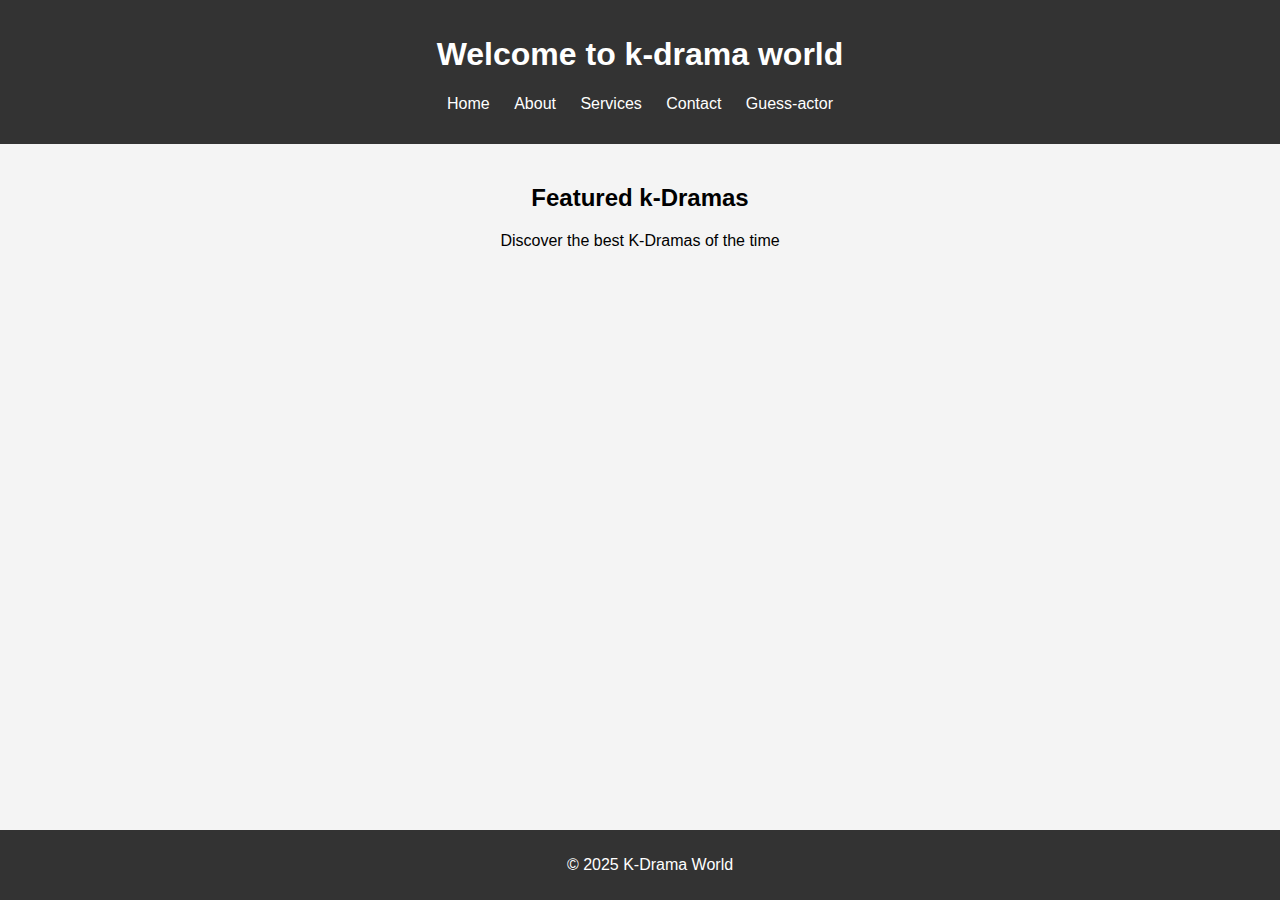
==== index.html @ 7ef35ec4 "Add files via upload" ====
<!DOCTYPE html>
<html lang="en">
<head>
<meta charset="UTF-8">
<meta name="viewport" content="width=device-width, initial-scale=1.0">
<title>k-drama world</title>
<link rel="stylesheet" href="style.css">
</head>
<body>
<!-- Navigation Bar -->
<header>
<h1>Welcome to k-drama world</h1>
<nav>
<ul>
<li><a href="index.html">Home</a></li>
<li><a href="aboutus.html">About</a></li>
<li><a href="services.html">Services</a></li>
<li><a href="contact.html">Contact</a></li>
<li><a href="guess-actor.html">Guess-actor</a></li>

</ul>
</nav>
</header>
<!-- Homepage Content -->
<section>
<h2>Featured k-Dramas</h2>
<p>Discover the best K-Dramas of the time</p>
</section>
<!-- Footer -->
<footer>
<p>&copy; 2025 K-Drama World</p>

</footer>

</body>

</html>
---- style.css ----
/* General Styles */
body {
    font-family: Arial, sans-serif;
    margin: 0;
    padding: 0;
    background-color:rgb(244, 244, 244);
    }
    /* Header and Navigation Bar */
    header {
    background-color: #333;
    color: white;
    padding: 15px;
    text-align: center;
    }
    nav ul {
    list-style-type: none;
    padding: 0;
    }
    nav ul li {
    display: inline;
    margin: 10px;
    }
    nav ul li a {
    color: white;
    text-decoration: none;
    }
    /* Main Content */
    section {
    padding: 20px;
    text-align: center;
    }
    /* Footer */
    footer {
    background-color: #333;
    color: white;
    text-align: center;
    padding: 10px;
    position: fixed;
    bottom: 0;
    width: 100%;
    }
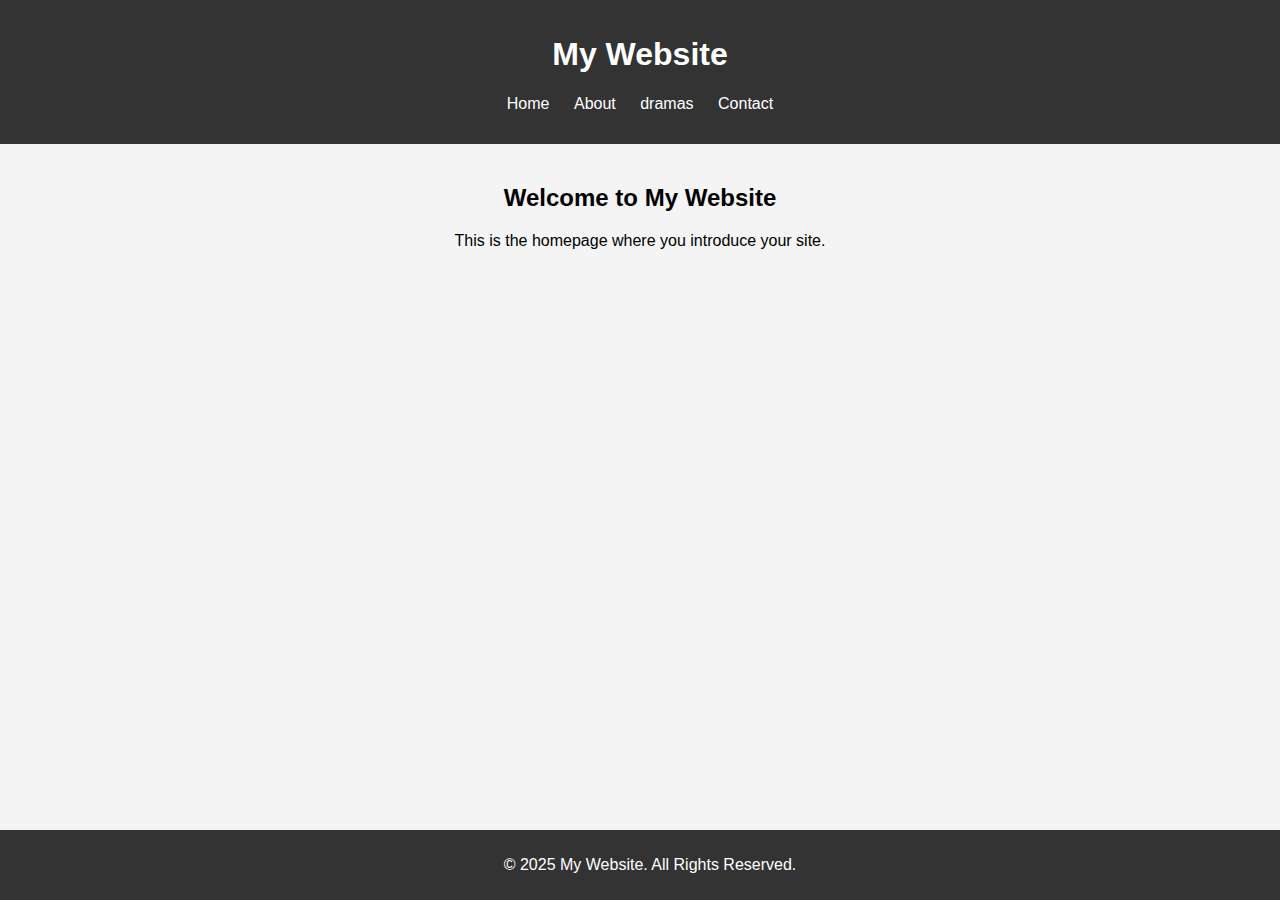
==== commit c5856078: "Add files via upload" ====
--- a/index.html
+++ b/index.html
@@ -3,35 +3,30 @@
 <head>
 <meta charset="UTF-8">
 <meta name="viewport" content="width=device-width, initial-scale=1.0">
-<title>k-drama world</title>
+<title>Home - My Website</title>
 <link rel="stylesheet" href="style.css">
 </head>
 <body>
 <!-- Navigation Bar -->
 <header>
-<h1>Welcome to k-drama world</h1>
+<h1>My Website</h1>
 <nav>
 <ul>
 <li><a href="index.html">Home</a></li>
-<li><a href="aboutus.html">About</a></li>
-<li><a href="services.html">Services</a></li>
+<li><a href="about.html">About</a></li>
+<li><a href="dramas.html">dramas</a></li>
 <li><a href="contact.html">Contact</a></li>
-<li><a href="guess-actor.html">Guess-actor</a></li>
-
 </ul>
 </nav>
 </header>
 <!-- Homepage Content -->
 <section>
-<h2>Featured k-Dramas</h2>
-<p>Discover the best K-Dramas of the time</p>
+<h2>Welcome to My Website</h2>
+<p>This is the homepage where you introduce your site.</p>
 </section>
 <!-- Footer -->
 <footer>
-<p>&copy; 2025 K-Drama World</p>
-
+<p>&copy; 2025 My Website. All Rights Reserved.</p>
 </footer>
-
 </body>
-
 </html>
--- a/style.css
+++ b/style.css
@@ -3,7 +3,7 @@
     font-family: Arial, sans-serif;
     margin: 0;
     padding: 0;
-    background-color:rgb(244, 244, 244);
+    background-color: #f4f4f4;
     }
     /* Header and Navigation Bar */
     header {
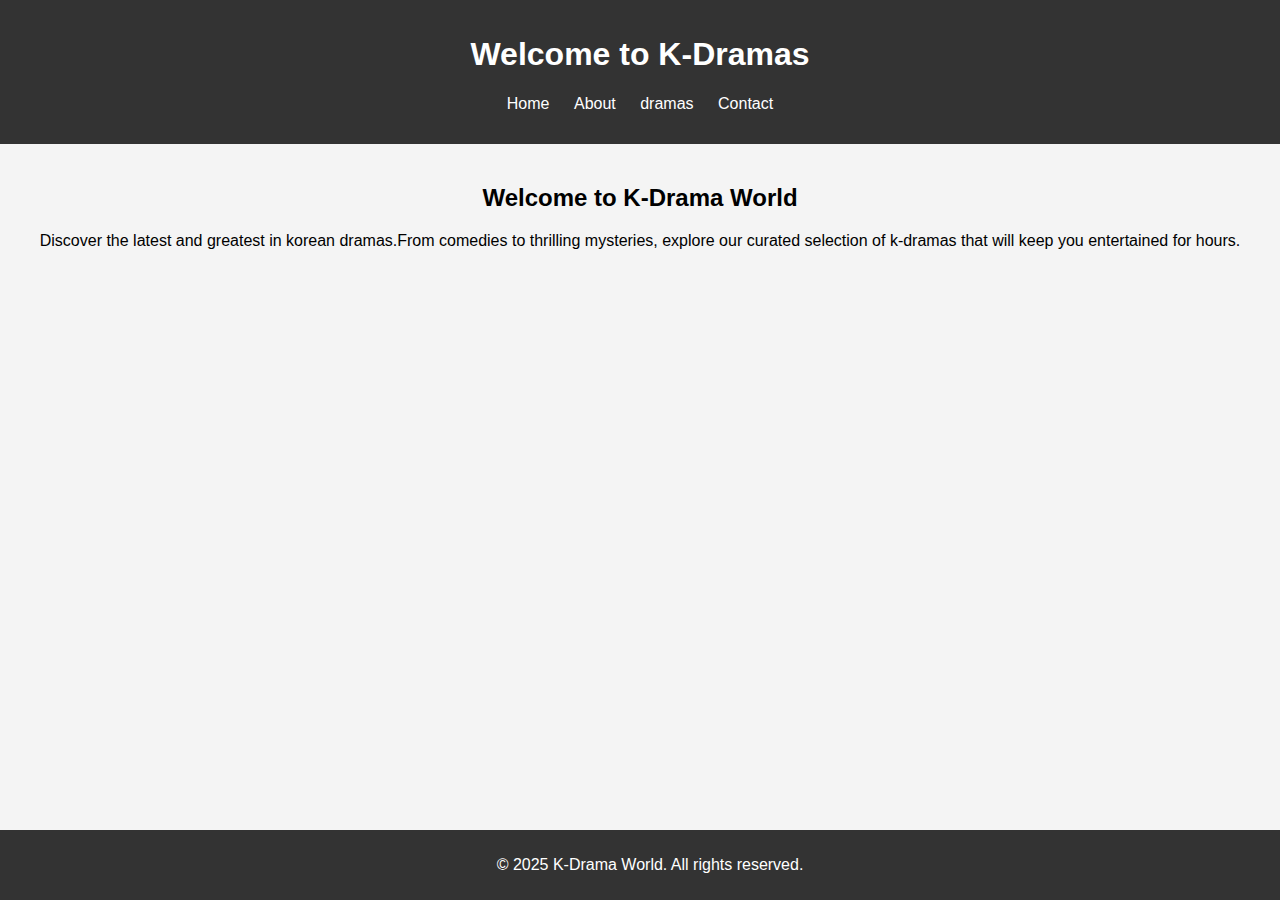
==== commit f78e3dcc: "Add files via upload" ====
--- a/index.html
+++ b/index.html
@@ -3,13 +3,13 @@
 <head>
 <meta charset="UTF-8">
 <meta name="viewport" content="width=device-width, initial-scale=1.0">
-<title>Home - My Website</title>
+<title>K-Dramas</title>
 <link rel="stylesheet" href="style.css">
 </head>
 <body>
 <!-- Navigation Bar -->
 <header>
-<h1>My Website</h1>
+<h1>Welcome to K-Dramas</h1>
 <nav>
 <ul>
 <li><a href="index.html">Home</a></li>
@@ -21,12 +21,12 @@
 </header>
 <!-- Homepage Content -->
 <section>
-<h2>Welcome to My Website</h2>
-<p>This is the homepage where you introduce your site.</p>
+<h2>Welcome to K-Drama World</h2>
+<p>Discover the latest and greatest in korean dramas.From comedies to thrilling mysteries, explore our curated selection of k-dramas that will keep you entertained for hours.</p>
 </section>
 <!-- Footer -->
 <footer>
-<p>&copy; 2025 My Website. All Rights Reserved.</p>
+<p>&copy; 2025 K-Drama World. All rights reserved.</p>
 </footer>
 </body>
 </html>
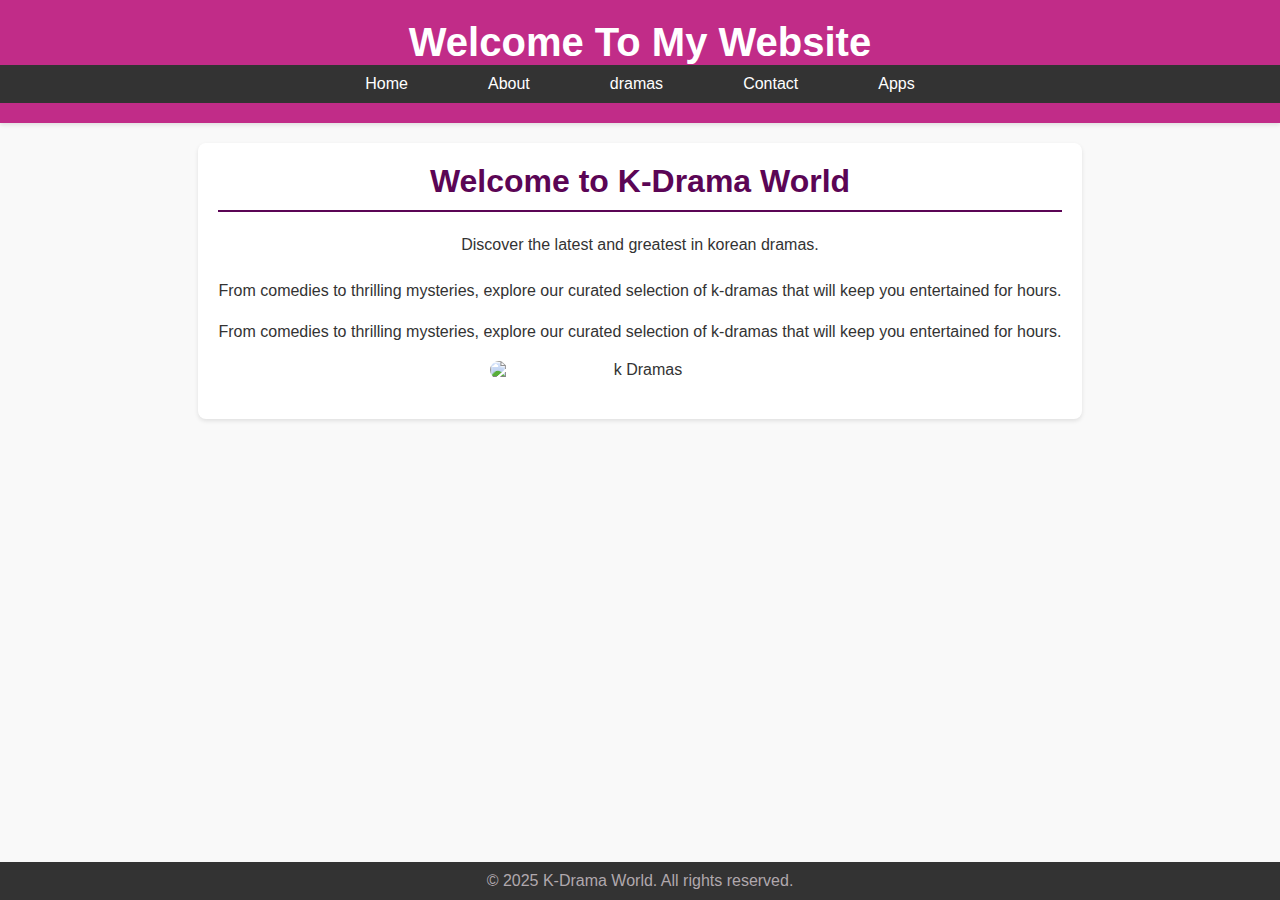
==== commit 4466173b: "Add files via upload" ====
--- a/index.html
+++ b/index.html
@@ -9,24 +9,28 @@
 <body>
 <!-- Navigation Bar -->
 <header>
-<h1>Welcome to K-Dramas</h1>
+<h1>Welcome To My Website</h1>
 <nav>
 <ul>
 <li><a href="index.html">Home</a></li>
 <li><a href="about.html">About</a></li>
 <li><a href="dramas.html">dramas</a></li>
 <li><a href="contact.html">Contact</a></li>
+<li><a href="apps.html">Apps</a></li>
 </ul>
 </nav>
 </header>
 <!-- Homepage Content -->
-<section>
+<section class="main-content">
 <h2>Welcome to K-Drama World</h2>
-<p>Discover the latest and greatest in korean dramas.From comedies to thrilling mysteries, explore our curated selection of k-dramas that will keep you entertained for hours.</p>
+<p>Discover the latest and greatest in korean dramas.</p>
+    <p>From comedies to thrilling mysteries, explore our curated selection of k-dramas that will keep you entertained for hours.</p>
+</p>From comedies to thrilling mysteries, explore our curated selection of k-dramas that will keep you entertained for hours.</p>
+<img src="logok.jpeg" alt="k Dramas" width="300px">
 </section>
 <!-- Footer -->
 <footer>
 <p>&copy; 2025 K-Drama World. All rights reserved.</p>
 </footer>
 </body>
-</html>
+</html>--- a/style.css
+++ b/style.css
@@ -1,42 +1,164 @@
-/* General Styles */
-body {
-    font-family: Arial, sans-serif;
+/* Reset some default styles */
+* {
     margin: 0;
     padding: 0;
-    background-color: #f4f4f4;
-    }
-    /* Header and Navigation Bar */
-    header {
+    box-sizing: border-box;
+}
+
+body {
+    font-family: 'Arial', sans-serif;
+    color: #333;
+    background-color: #f9f9f9;
+    display: flex;
+    flex-direction: column;
+    min-height: 100vh;
+}
+
+/* Header styling */
+header {
+    background-color: #c12c88;
+    color: white;
+    padding: 20px 0;
+    text-align: center;
+    box-shadow: 0 2px 4px rgba(0, 0, 0, 0.1);
+}
+
+header h1 {
+    font-size: 2.5em;
+}
+
+/* Navigation menu styling */
+nav {
     background-color: #333;
-    color: white;
-    padding: 15px;
-    text-align: center;
-    }
-    nav ul {
-    list-style-type: none;
-    padding: 0;
-    }
-    nav ul li {
-    display: inline;
-    margin: 10px;
-    }
-    nav ul li a {
+}
+
+nav ul {
+    list-style: none;
+    display: flex;
+    justify-content: center;
+}
+
+nav ul li {
+    margin: 0 20px;
+}
+
+nav ul li a {
     color: white;
     text-decoration: none;
-    }
-    /* Main Content */
-    section {
+    padding: 10px 20px;
+    display: block;
+    transition: background 0.3s;
+}
+
+nav ul li a:hover {
+    background-color: #a822a2;
+}
+
+/* Main content styling */
+main {
     padding: 20px;
+    max-width: 1200px;
+    margin: 20px auto;
+    background-color: white;
+    box-shadow: 0 2px 4px rgba(0, 0, 0, 0.1);
+    border-radius: 8px;
+}
+
+main h2 {
+    font-size: 2em;
+    margin-bottom: 20px;
+    border-bottom: 2px solid #a51b5d;
+    padding-bottom: 10px;
+    color: #8f1351;
+}
+
+main .drama {
+    display: flex;
+    margin-bottom: 20px;
+    border-bottom: 1px solid #ddd;
+    padding-bottom: 20px;
+}
+
+main .drama img {
+    max-width: 200px;
+    margin-right: 20px;
+    border-radius: 8px;
+    box-shadow: 0 2px 4px rgba(0, 0, 0, 0.1);
+}
+
+main .drama .details {
+    flex: 1;
+}
+
+main .drama .details h3 {
+    font-size: 1.5em;
+    color: #333;
+    margin-bottom: 10px;
+}
+
+main .drama .details p {
+    margin-bottom: 10px;
+    line-height: 1.6;
+}
+
+/* Section styling */
+section {
+    padding: 20px;
+    max-width: 1200px;
+    margin: 20px auto;
+    background-color: #ffffff;
+    box-shadow: 0 2px 4px rgba(0, 0, 0, 0.1);
+    border-radius: 8px;
+    text-align: center; /* Center text and image */
+}
+
+section h2 {
+    font-size: 2em;
+    margin-bottom: 20px;
+    border-bottom: 2px solid #5b0555;
+    padding-bottom: 10px;
+    color: #5b0555;
+}
+
+section p {
+    margin-bottom: 20px;
+    line-height: 1.6;
+}
+
+/* Centered image */
+section img {
+    display: block;
+    margin: 20px auto; /* Center image */
+    max-width: 100%;
+    height: auto;
+    border-radius: 10px;
+}
+
+/* App section styling */
+.app {
+    margin-bottom: 20px;
+}
+
+.app h3 {
+    font-size: 1.5em;
+    color: #333;
+    margin-bottom: 10px;
+}
+
+.app p {
+    margin-bottom: 10px;
+    line-height: 1.6;
+}
+
+/* Footer styling */
+footer {
+    background-color: #333;
+    color: rgb(176, 168, 173);
     text-align: center;
-    }
-    /* Footer */
-    footer {
-    background-color: #333;
-    color: white;
-    text-align: center;
-    padding: 10px;
-    position: fixed;
-    bottom: 0;
-    width: 100%;
-    }
-    +    padding: 10px 0;
+    margin-top: auto;
+}
+
+footer p {
+    margin: 0;
+}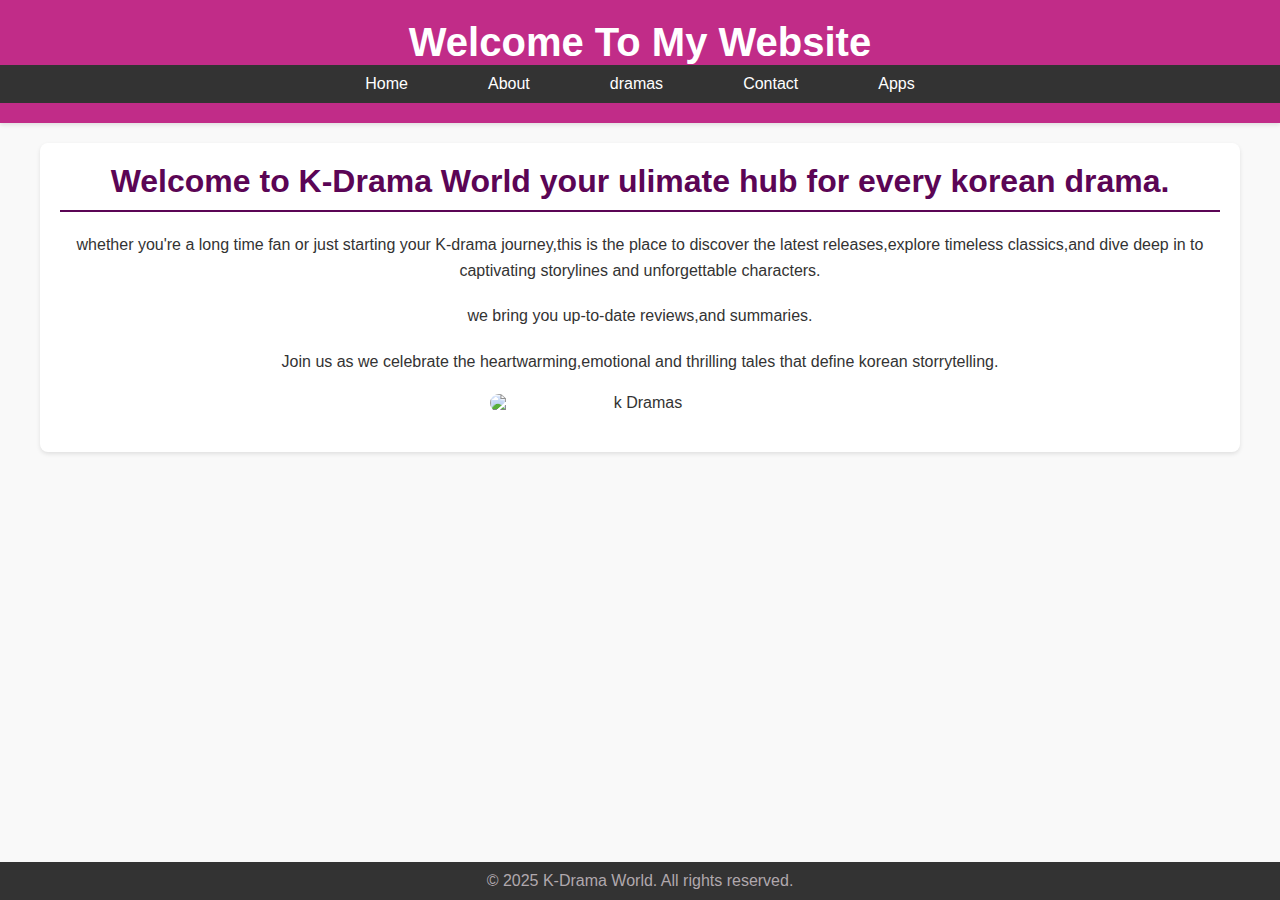
==== commit d38f969c: "Add files via upload" ====
--- a/index.html
+++ b/index.html
@@ -22,11 +22,11 @@
 </header>
 <!-- Homepage Content -->
 <section class="main-content">
-<h2>Welcome to K-Drama World</h2>
-<p>Discover the latest and greatest in korean dramas.</p>
-    <p>From comedies to thrilling mysteries, explore our curated selection of k-dramas that will keep you entertained for hours.</p>
-</p>From comedies to thrilling mysteries, explore our curated selection of k-dramas that will keep you entertained for hours.</p>
-<img src="logok.jpeg" alt="k Dramas" width="300px">
+<h2>Welcome to K-Drama World your ulimate hub for every korean drama.</h2>
+<p>whether you're a long time fan or just starting your K-drama journey,this is the place to discover the latest releases,explore timeless classics,and dive deep in to captivating storylines and unforgettable characters.</p>
+<p>we bring you up-to-date reviews,and summaries.</p>
+<p>Join us as we celebrate the heartwarming,emotional and thrilling tales that define korean storrytelling.</p>
+<img src="welcome.jpeg" alt="k Dramas" width="300px">
 </section>
 <!-- Footer -->
 <footer>
